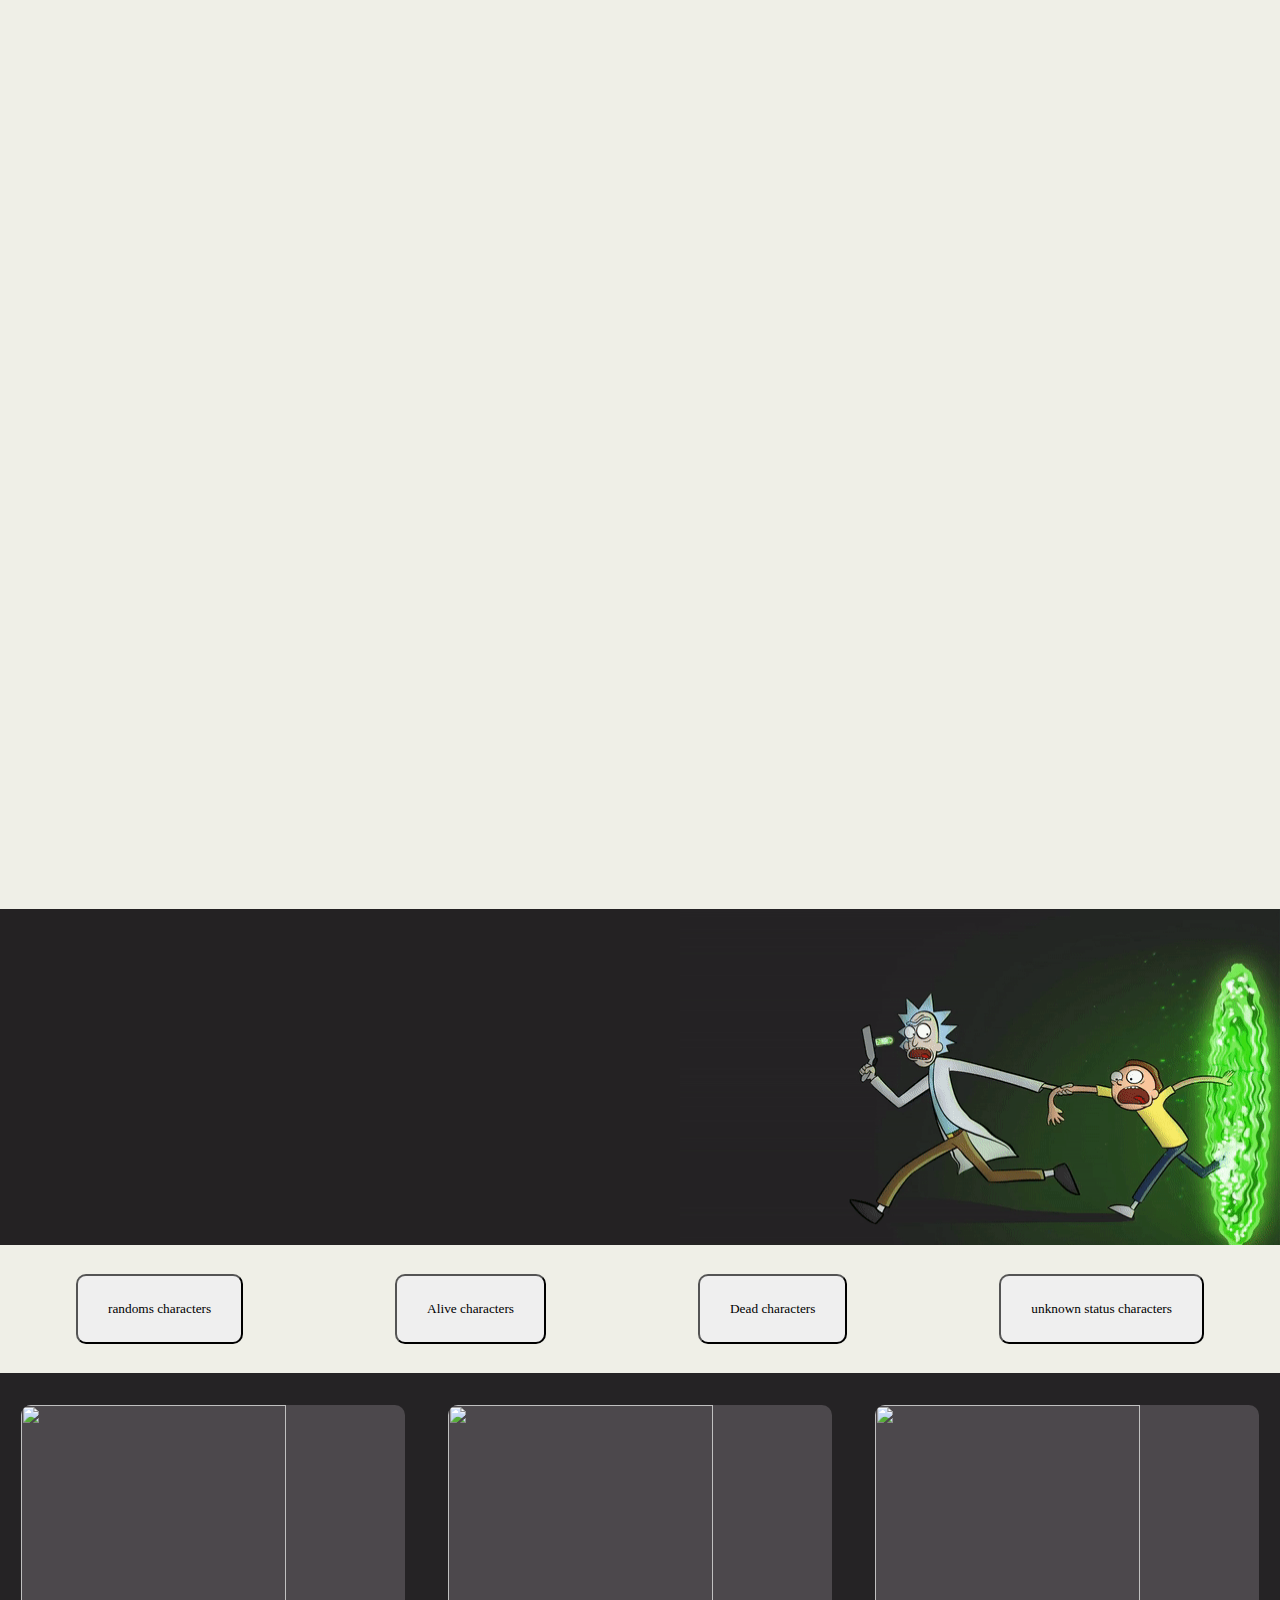
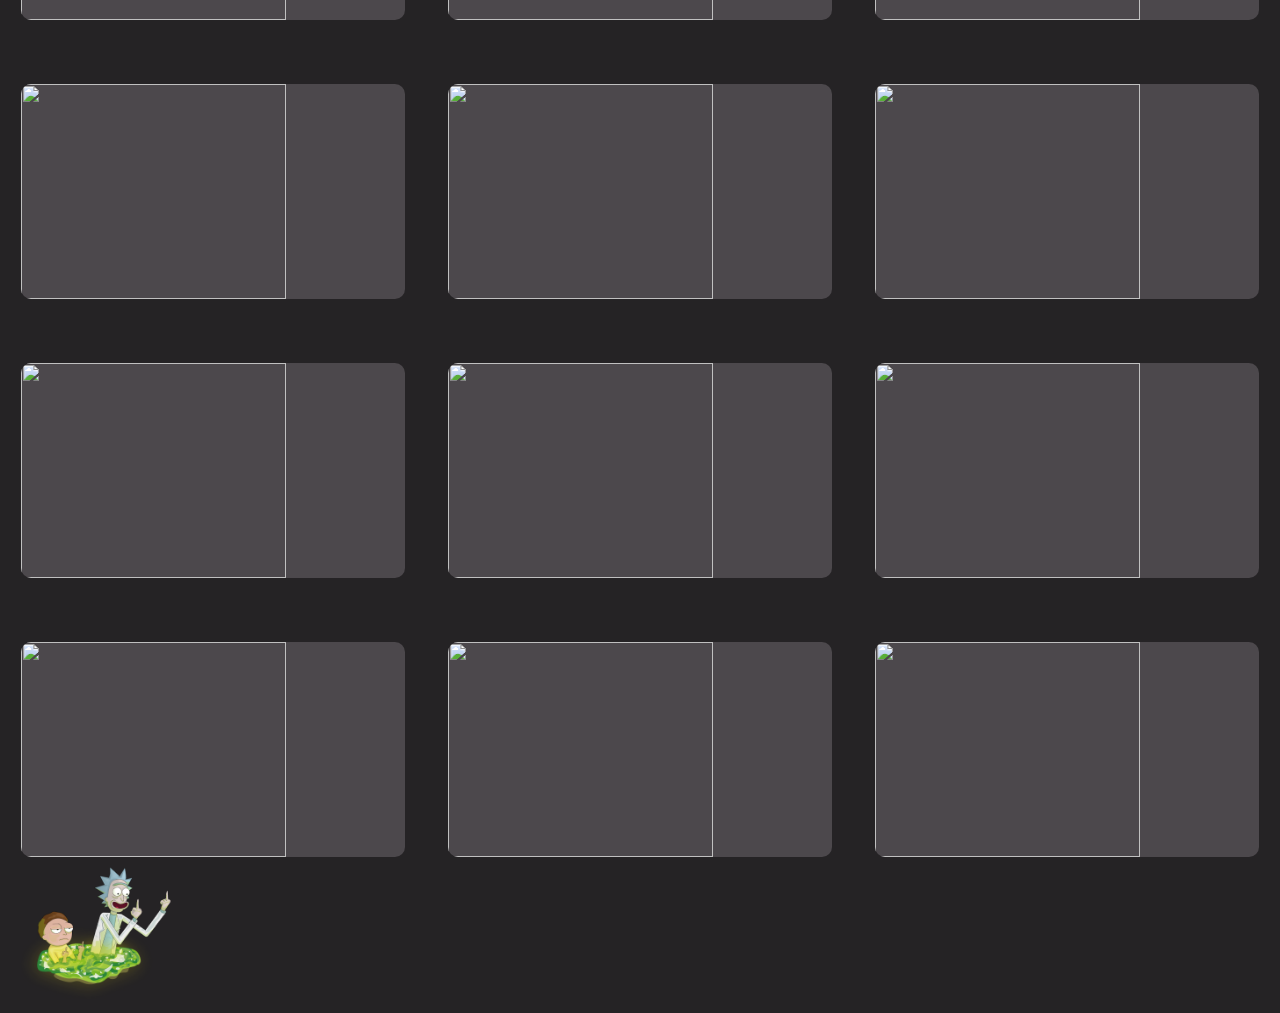
==== Randomizer_Rick_And_Morty/index.html @ 25a31b58 "Add files via upload" ====
<!DOCTYPE html>
<html lang="en">

<head>
    <link rel="stylesheet" href="style.css" />
    <script src="app.js" defer></script>
    <meta charset="UTF-8" />
    <meta name="viewport" content="width=device-width, initial-scale=1.0" />
    <!-- <link href="https://fonts.cdnfonts.com/css/schwifty" rel="stylesheet"> -->
    <link rel="preconnect" href="https://fonts.bunny.net">
    <link href="https://fonts.bunny.net/css?family=lakki-reddy:400" rel="stylesheet" />
    <title>Test</title>
</head>

<body>
    <header>
        <nav>
            <img src="img/portalrm.gif" alt="Gif Rick and Morty portal logo">
            <h1>Randomizer Rick and Morty</h1>
        </nav>
    </header>

    
<main>
   
   
    <section class="container" >
        <div class="bloc1">
            <h2>History of Rick and Morty</h2>
            <p>Rick and Morty is an American adult animated science fiction sitcom created by Justin Roiland and Dan Harmon for Cartoon Network's nighttime programming block Adult Swim. The series follows the misadventures of Rick Sanchez, a cynical mad scientist, and his good-hearted but fretful grandson Morty Smith, who split their time between domestic life and interdimensional adventures that take place across an infinite number of realities, often traveling to other planets and dimensions through portals and on Rick's flying saucer. The general concept of Rick and Morty relies on two conflicting scenarios: domestic family drama and a misanthropic grandfather dragging his grandson into hijinks.</p>
            <img src="/img/rick_morty.png" alt="Rick and Morty exit portal">
        </div>
        <div class="bloc2">
            <div class="poster">
                <img src="img/Rick_and_Morty_season_1.png" alt="Rick and Morty season 1 poster">
                <img src="img/Rick_and_Morty_season_2.png" alt="Rick and Morty season 2 poster">
                <img src="img/Rick_and_Morty_season_3.png" alt="Rick and Morty season 3 poster">
                <img src="img/Rick_and_Morty_season_4.jpg" alt="Rick and Morty season 4 poster">
                <img src="img/Rick_and_Morty_season_5.jpg" alt="Rick and Morty season 5 poster">
                <img src="img/Rick_and_Morty_season_6.jpg" alt="Rick and Morty season 6 poster">
            </div>
        </div>
    </section>
    <!-------------------------Transition Rick and Morty------------------>
        <section>
            <div class="transition">
                <img src="img/portal2rm.gif" alt="">
            </div>
        </section>
        <!--------------------Randomizer--------------------------------->
        <section class="chara">
        <!-----------------------Buttons--------------------------------->
            <div class="btns">
                <button class="btn1" >randoms characters</button>
                <button class="btn2" >Alive characters</button>
                <button class="btn3" >Dead characters</button>
                <button class="btn4" >unknown status characters</button>
            </div>
            <!-------------------Card Section---------------------------->
            <div class="cardSection blur">
                <div class="card" onclick="toggle()">
                    <div class="images">
                        <img class="image" src="" alt="" />
                    </div>
                    <div class="header">
                        <div class="name"></div>
                        <div class="status"></div>
                        <div class="gender"></div>
                        <div class="species"></div>
                    </div>
                </div>
               
                <div class="card" onclick="toggle()">
                    <div class="images">
                        <img class="image" src="" alt="" />
                    </div>
                    <div class="header">
                        <div class="name"></div>
                        <div class="status"></div>
                        <div class="gender"></div>
                        <div class="species"></div>
                    </div>
                </div>
                <div class="card" onclick="toggle()">
                    <div class="images">
                        <img class="image" src="" alt="" />
                    </div>
                    <div class="header">
                        <div class="name"></div>
                        <div class="status"></div>
                        <div class="gender"></div>
                        <div class="species"></div>
                    </div>
                </div>
                <div class="card" onclick="toggle()">
                    <div class="images">
                        <img class="image" src="" alt="" />
                    </div>
                    <div class="header">
                        <div class="name"></div>
                        <div class="status"></div>
                        <div class="gender"></div>
                        <div class="species"></div>
                    </div>
                </div>
                <div class="card" onclick="toggle()">
                    <div class="images">
                        <img class="image" src="" alt="" />
                    </div>
                    <div class="header">
                        <div class="name"></div>
                        <div class="status"></div>
                        <div class="gender"></div>
                        <div class="species"></div>
                    </div>
                </div>
                <div class="card" onclick="toggle()">
                    <div class="images">
                        <img class="image" src="" alt="" />
                    </div>
                    <div class="header">
                        <div class="name"></div>
                        <div class="status"></div>
                        <div class="gender"></div>
                        <div class="species"></div>
                    </div>
                </div>
                <div class="card" onclick="toggle()">
                    <div class="images">
                        <img class="image" src="" alt="" />
                    </div>
                    <div class="header">
                        <div class="name"></div>
                        <div class="status"></div>
                        <div class="gender"></div>
                        <div class="species"></div>
                    </div>
                </div>
                <div class="card" onclick="toggle()">
                    <div class="images">
                        <img class="image" src="" alt="" />
                    </div>
                    <div class="header">
                        <div class="name"></div>
                        <div class="status"></div>
                        <div class="gender"></div>
                        <div class="species"></div>
                    </div>
                </div>
                <div class="card" onclick="toggle()">
                    <div class="images">
                        <img class="image" src="" alt="" />
                    </div>
                    <div class="header">
                        <div class="name"></div>
                        <div class="status"></div>
                        <div class="gender"></div>
                        <div class="species"></div>
                    </div>
                </div>
                <div class="card" onclick="toggle()">
                    <div class="images">
                        <img class="image" src="" alt="" />
                    </div>
                    <div class="header">
                        <div class="name"></div>
                        <div class="status"></div>
                        <div class="gender"></div>
                        <div class="species"></div>
                    </div>
                </div>
                <div class="card" onclick="toggle()">
                    <div class="images">
                        <img class="image" src="" alt="" />
                    </div>
                    <div class="header">
                        <div class="name"></div>
                        <div class="status"></div>
                        <div class="gender"></div>
                        <div class="species"></div>
                    </div>
                </div> 
                <div class="card" onclick="toggle()">
                    <div class="images">
                        <img class="image" src="" alt="" />
                    </div>
                    <div class="header">
                        <div class="name"></div>
                        <div class="status"></div>
                        <div class="gender"></div>
                        <div class="species"></div>
                    </div>
                </div>

                <img class="background" src="img/Rick_morty_doigts 2.png" alt="Rick and Morty fingers" />
            </div>

            <div class="popup">
                <a href="#" onclick="toggle()">close</a>
                <div class="images">
                    <img class="image" src="" alt="" />
                </div>
                <div class="header">
                    <div class="name"></div>
                    <div class="status"></div>
                    <div class="gender"></div>
                    <div class="species"></div>
                </div>

            </div>

        </section>
  </main>
</body>

</html>
---- Randomizer_Rick_And_Morty/style.css ----
* {
  margin: 0;
  padding: 0;
  box-sizing: border-box;
  font-family: "Lakki Reddy", handwriting;
}
header {
  width: 100%;
  height: 11vh;
  display: flex;
  justify-content: center;

  background-color: #efefe7;
}

header img {
  height: 9vh;
}

header nav {
  /* width: 976px; */
  background-color: #050404;
  border-bottom-right-radius: 10px;
  border-bottom-left-radius: 10px;
  padding: 1rem;
  display: flex;
  justify-content: center;
  align-items: center;
  color: #efefe7;
  opacity: 0;
  transform: translateY(-30px);
  animation: apparition 0.4s ease-out forwards;
}

h1 {
  font-family: "Lakki Reddy", handwriting;
  font-size: 3rem;
}

.container {
  display: flex;
  gap: 1rem;
  align-items: center;
  background-color: #efefe7;
  justify-content: center;
}

.bloc1 {
  width: 80vh;
  height: 90vh;
}

.bloc1 h2 {
  font-family: "Lakki Reddy", handwriting;
  font-size: 4rem;
  text-align: center;
  margin-top: 2rem;
  opacity: 0;
  transform: translateY(-30px);
  animation: apparition 0.8s 0.2s ease-out forwards;
}
.bloc1 p {
  font-family: "Lakki Reddy", handwriting;
  font-size: 1.6rem;
  text-align: justify;
  padding: 1.7rem;
  opacity: 0;
  transform: translateY(-30px);
  animation: apparition 0.8s 0.4s ease-out forwards;
}

.bloc1 img {
  width: 9.375rem;
  position: relative;
  left: 40%;
  opacity: 0;
  transform: translateY(-30px);
  animation: apparition 0.8s 0.4s ease-out forwards;
}

.bloc2 {
  width: 120vh;
  height: 90vh;

  padding: 5rem;
}

.poster {
  text-align: center;
}

.bloc2 img {
  margin: 1rem;
  width: 15rem;
  opacity: 0;
  transform: translateX(30px);
  animation: apparition 1s 0.7s ease-out forwards;
}

.transition {
  width: 100%;
  height: 21rem;

  text-align: end;
  background-color: #242223;
}

.transition img {
  width: 37.5rem;
  height: 21rem;
  max-width: 37.5rem;
  max-height: 21rem;
}

.btns {
  width: 100%;
  height: 8rem;
  display: flex;
  justify-content: space-around;
  align-items: center;
  background-color: #efefe7;
}
button {
    padding: 25px 30px;
    border-radius: 10px;
    cursor: pointer;
    transition: 0.6s;
}
.buttonClicked{
    background-color: #68F73C;
    box-shadow: 0 0 5px #68F73C,
    0 0 15px #68F73C,
    0 0 30px #68F73C,
    0 0 120px #68F73C;
}
.cardSection {
  height: 77.5rem;
  display: flex;
  flex-direction: column;
  flex-wrap: wrap;
  align-items: center;
  background-color: #252325;
  color: #efefe7;
  position: relative;
}
.card {
  width: 30%;
  height: 13.438rem;

  border-radius: 10px;
  margin: 2rem 0;
  display: flex;
  align-items: center;
  justify-content: flex-start;
  background-color: #4c484c;
}
 .blur.active{
    filter: blur(20px);   
    /* pointer-events: none;  */
    user-select: none;
    
}
.popup {
    border-radius: 10px;
    position: fixed;
    top: 40%;
    left: 50%;
    transform: translate(-50%,-50%);
    width: 600px;
    padding: 50px;
    box-shadow: 0 5px 30px rgba(0, 0, 0, .30);
    background: #efefe7;
    color: #242223;
    visibility: hidden;
    opacity: 0;
    transition: 0.5s;
}
.popup.active {
    filter: blur(0px);
    visibility: visible;
    opacity: 1;
    transition: 0.5s;
    z-index: 10;
    
}

.card:hover {
  cursor: pointer;
  outline: 3px solid #efefe7;
  scale: 1.05;
  transition-duration: 0.8s;
}

.images {
  max-width: 16.563rem;
  max-height: 13.438rem;
}
.card img {
  width: 16.563rem;
  height: 13.438rem;
  border-top-left-radius: 10px;
  border-bottom-left-radius: 10px;
}

.header {
  display: flex;
  padding: 20px;
  font-size: 20px;
  flex-direction: column;
}
.name {
  text-transform: uppercase;
}

.background {
  width: 210px;
  height: 180px;
  position: absolute;
  bottom: 0px;
  left: 0px;
}

@keyframes apparition {
  100% {
    opacity: 1;
    transform: none;
  }
}
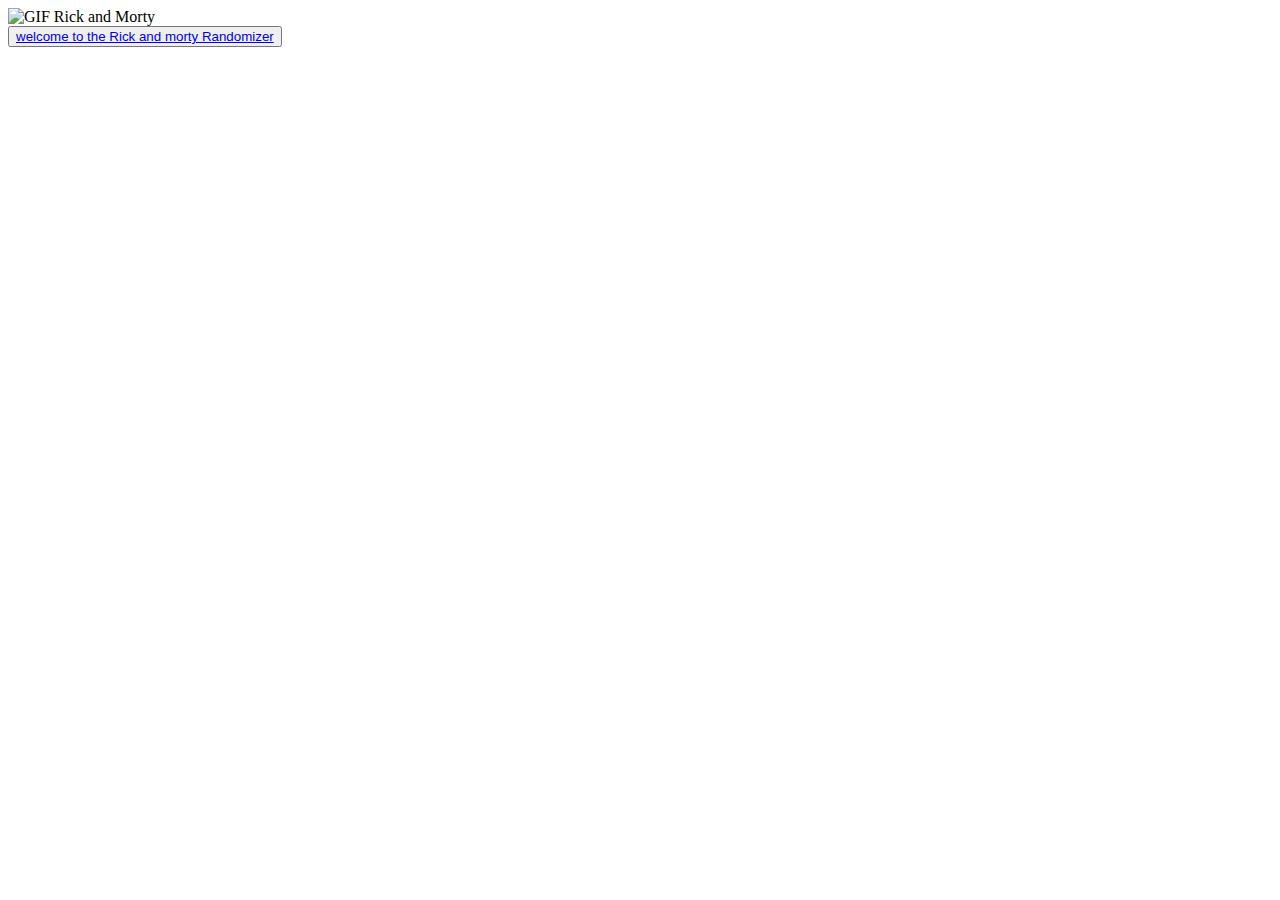
==== commit 8e95b50f: "Add files via upload" ====
--- a/Randomizer_Rick_And_Morty/index.html
+++ b/Randomizer_Rick_And_Morty/index.html
@@ -1,216 +1,22 @@
 <!DOCTYPE html>
 <html lang="en">
-
-<head>
-    <link rel="stylesheet" href="style.css" />
-    <script src="app.js" defer></script>
+  <head>
+    <link rel="stylesheet" href="/css/home.css" />
     <meta charset="UTF-8" />
     <meta name="viewport" content="width=device-width, initial-scale=1.0" />
-    <!-- <link href="https://fonts.cdnfonts.com/css/schwifty" rel="stylesheet"> -->
-    <link rel="preconnect" href="https://fonts.bunny.net">
-    <link href="https://fonts.bunny.net/css?family=lakki-reddy:400" rel="stylesheet" />
-    <title>Test</title>
-</head>
-
-<body>
-    <header>
-        <nav>
-            <img src="img/portalrm.gif" alt="Gif Rick and Morty portal logo">
-            <h1>Randomizer Rick and Morty</h1>
-        </nav>
-    </header>
-
-    
-<main>
-   
-   
-    <section class="container" >
-        <div class="bloc1">
-            <h2>History of Rick and Morty</h2>
-            <p>Rick and Morty is an American adult animated science fiction sitcom created by Justin Roiland and Dan Harmon for Cartoon Network's nighttime programming block Adult Swim. The series follows the misadventures of Rick Sanchez, a cynical mad scientist, and his good-hearted but fretful grandson Morty Smith, who split their time between domestic life and interdimensional adventures that take place across an infinite number of realities, often traveling to other planets and dimensions through portals and on Rick's flying saucer. The general concept of Rick and Morty relies on two conflicting scenarios: domestic family drama and a misanthropic grandfather dragging his grandson into hijinks.</p>
-            <img src="/img/rick_morty.png" alt="Rick and Morty exit portal">
-        </div>
-        <div class="bloc2">
-            <div class="poster">
-                <img src="img/Rick_and_Morty_season_1.png" alt="Rick and Morty season 1 poster">
-                <img src="img/Rick_and_Morty_season_2.png" alt="Rick and Morty season 2 poster">
-                <img src="img/Rick_and_Morty_season_3.png" alt="Rick and Morty season 3 poster">
-                <img src="img/Rick_and_Morty_season_4.jpg" alt="Rick and Morty season 4 poster">
-                <img src="img/Rick_and_Morty_season_5.jpg" alt="Rick and Morty season 5 poster">
-                <img src="img/Rick_and_Morty_season_6.jpg" alt="Rick and Morty season 6 poster">
-            </div>
-        </div>
-    </section>
-    <!-------------------------Transition Rick and Morty------------------>
-        <section>
-            <div class="transition">
-                <img src="img/portal2rm.gif" alt="">
-            </div>
-        </section>
-        <!--------------------Randomizer--------------------------------->
-        <section class="chara">
-        <!-----------------------Buttons--------------------------------->
-            <div class="btns">
-                <button class="btn1" >randoms characters</button>
-                <button class="btn2" >Alive characters</button>
-                <button class="btn3" >Dead characters</button>
-                <button class="btn4" >unknown status characters</button>
-            </div>
-            <!-------------------Card Section---------------------------->
-            <div class="cardSection blur">
-                <div class="card" onclick="toggle()">
-                    <div class="images">
-                        <img class="image" src="" alt="" />
-                    </div>
-                    <div class="header">
-                        <div class="name"></div>
-                        <div class="status"></div>
-                        <div class="gender"></div>
-                        <div class="species"></div>
-                    </div>
-                </div>
-               
-                <div class="card" onclick="toggle()">
-                    <div class="images">
-                        <img class="image" src="" alt="" />
-                    </div>
-                    <div class="header">
-                        <div class="name"></div>
-                        <div class="status"></div>
-                        <div class="gender"></div>
-                        <div class="species"></div>
-                    </div>
-                </div>
-                <div class="card" onclick="toggle()">
-                    <div class="images">
-                        <img class="image" src="" alt="" />
-                    </div>
-                    <div class="header">
-                        <div class="name"></div>
-                        <div class="status"></div>
-                        <div class="gender"></div>
-                        <div class="species"></div>
-                    </div>
-                </div>
-                <div class="card" onclick="toggle()">
-                    <div class="images">
-                        <img class="image" src="" alt="" />
-                    </div>
-                    <div class="header">
-                        <div class="name"></div>
-                        <div class="status"></div>
-                        <div class="gender"></div>
-                        <div class="species"></div>
-                    </div>
-                </div>
-                <div class="card" onclick="toggle()">
-                    <div class="images">
-                        <img class="image" src="" alt="" />
-                    </div>
-                    <div class="header">
-                        <div class="name"></div>
-                        <div class="status"></div>
-                        <div class="gender"></div>
-                        <div class="species"></div>
-                    </div>
-                </div>
-                <div class="card" onclick="toggle()">
-                    <div class="images">
-                        <img class="image" src="" alt="" />
-                    </div>
-                    <div class="header">
-                        <div class="name"></div>
-                        <div class="status"></div>
-                        <div class="gender"></div>
-                        <div class="species"></div>
-                    </div>
-                </div>
-                <div class="card" onclick="toggle()">
-                    <div class="images">
-                        <img class="image" src="" alt="" />
-                    </div>
-                    <div class="header">
-                        <div class="name"></div>
-                        <div class="status"></div>
-                        <div class="gender"></div>
-                        <div class="species"></div>
-                    </div>
-                </div>
-                <div class="card" onclick="toggle()">
-                    <div class="images">
-                        <img class="image" src="" alt="" />
-                    </div>
-                    <div class="header">
-                        <div class="name"></div>
-                        <div class="status"></div>
-                        <div class="gender"></div>
-                        <div class="species"></div>
-                    </div>
-                </div>
-                <div class="card" onclick="toggle()">
-                    <div class="images">
-                        <img class="image" src="" alt="" />
-                    </div>
-                    <div class="header">
-                        <div class="name"></div>
-                        <div class="status"></div>
-                        <div class="gender"></div>
-                        <div class="species"></div>
-                    </div>
-                </div>
-                <div class="card" onclick="toggle()">
-                    <div class="images">
-                        <img class="image" src="" alt="" />
-                    </div>
-                    <div class="header">
-                        <div class="name"></div>
-                        <div class="status"></div>
-                        <div class="gender"></div>
-                        <div class="species"></div>
-                    </div>
-                </div>
-                <div class="card" onclick="toggle()">
-                    <div class="images">
-                        <img class="image" src="" alt="" />
-                    </div>
-                    <div class="header">
-                        <div class="name"></div>
-                        <div class="status"></div>
-                        <div class="gender"></div>
-                        <div class="species"></div>
-                    </div>
-                </div> 
-                <div class="card" onclick="toggle()">
-                    <div class="images">
-                        <img class="image" src="" alt="" />
-                    </div>
-                    <div class="header">
-                        <div class="name"></div>
-                        <div class="status"></div>
-                        <div class="gender"></div>
-                        <div class="species"></div>
-                    </div>
-                </div>
-
-                <img class="background" src="img/Rick_morty_doigts 2.png" alt="Rick and Morty fingers" />
-            </div>
-
-            <div class="popup">
-                <a href="#" onclick="toggle()">close</a>
-                <div class="images">
-                    <img class="image" src="" alt="" />
-                </div>
-                <div class="header">
-                    <div class="name"></div>
-                    <div class="status"></div>
-                    <div class="gender"></div>
-                    <div class="species"></div>
-                </div>
-
-            </div>
-
-        </section>
-  </main>
-</body>
-
-</html>+    <link rel="preconnect" href="https://fonts.bunny.net" />
+    <link
+      href="https://fonts.bunny.net/css?family=lakki-reddy:400"
+      rel="stylesheet"
+    />
+    <title>Rick And Morty Randomizer</title>
+  </head>
+  <body>
+    <div class="logo">
+      <img src="img/portal3.gif" alt="GIF Rick and Morty" />
+    </div>
+    <button>
+      <a href="homepage.html">welcome to the Rick and morty Randomizer</a>
+    </button>
+  </body>
+</html>
